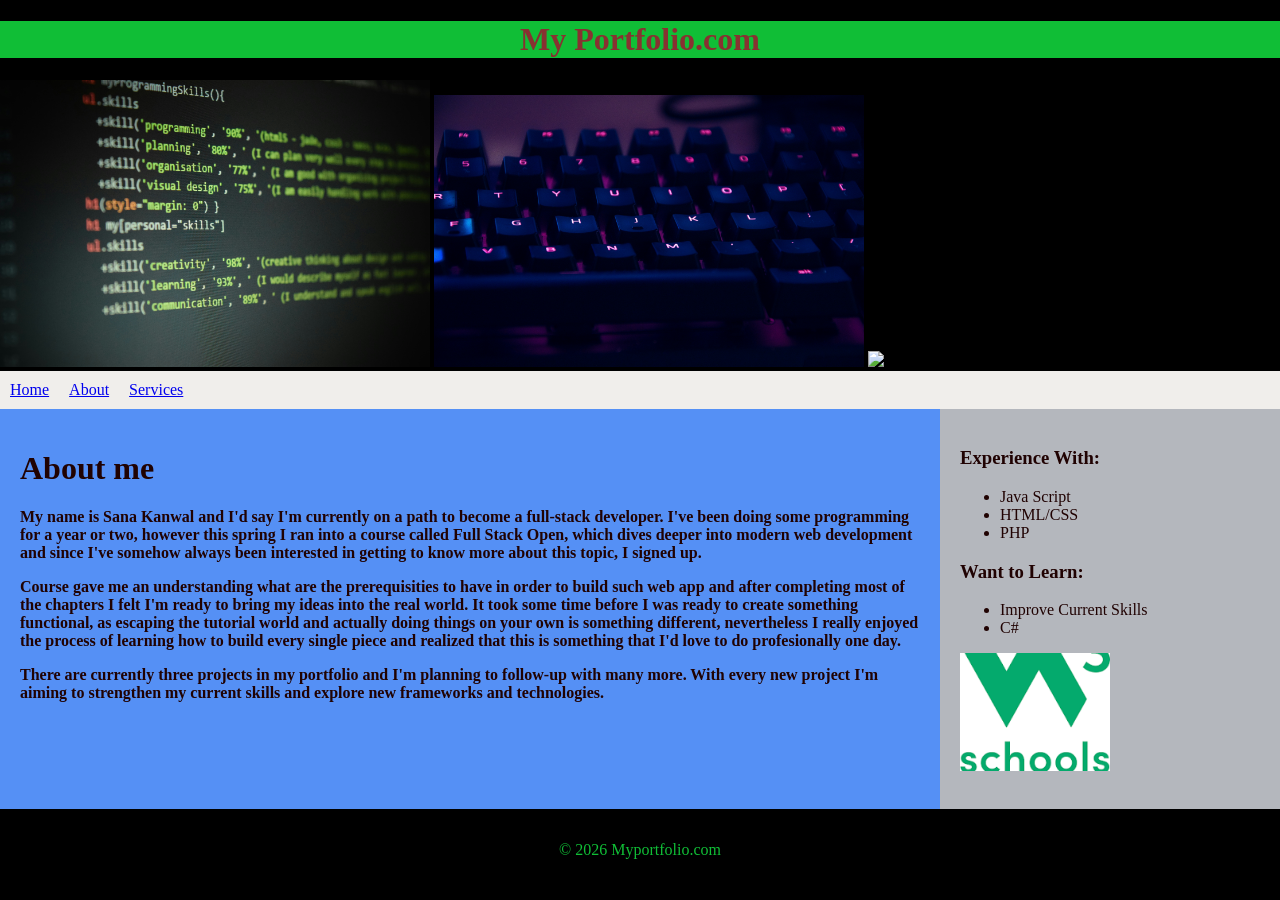
==== myfirstweb.html @ 874ddf60 "All files move to Repository" ====
<!DOCTYPE html>
<html lang="en">
<head>
    <meta charset="UTF-8">
    <meta name="viewport" content="width=device-width, initial-scale=1.0">
    <title>Myportfolio.com</title>
    <link rel="icon" type="image/x-icon" href="/fevicone.png">
    <style>
        /* CSS to create the layout */
        body { font-family:cursive; margin: 0; color: #200202; background-color: black;}
        header { background:black; color: #883131; text-align: center;}
        nav { background: #f0eeeb;color:white; padding: 10px; display: flex; justify-content: left; gap: 20px; }
        .container { display: flex; min-height: 400px; }
        main { flex: 3; padding: 20px; background: #5590f5; }
        aside { flex: 1; padding: 20px; background: #b4b7bd; }
        footer { background: black; color: rgb(16, 190, 54); text-align: center; padding: 1rem; }
    </style>
</head>
<body>

    <header><h1 style="background-color:rgb(16, 190, 54);">My Portfolio.com</h1></header>
    <img src="img-2.jpg" width="430"></img>
    <img src="img-5.jpg" width="430"></img>
<img src="img-3.jpg" width="430"></img>
    
    <nav>
        <a href="index.html">Home</a>
        <a href="myfirstweb.html">About</a>
        <a href="services.html">Services</a>
    </nav>

    <div class="container">
        <main>
            <h1>About me</h1>

            <p><b>My name is Sana Kanwal and I'd say I'm currently on a path to become a full-stack developer. I've been doing some programming for a year or two, however this spring I ran into a course called Full Stack Open, which dives deeper into modern web development and since I've somehow always been interested in getting to know more about this topic, I signed up.</b></p>
<p><b>Course gave me an understanding what are the prerequisities to have in order to build such web app and after completing most of the chapters I felt I'm ready to bring my ideas into the real world. It took some time before I was ready to create something functional, as escaping the tutorial world and actually doing things on your own is something different, nevertheless I really enjoyed the process of learning how to build every single piece and realized that this is something that I'd love to do profesionally one day.</b></p>
<p><b>There are currently three projects in my portfolio and I'm planning to follow-up with many more. With every new project I'm aiming to strengthen my current skills and explore new frameworks and technologies.</b></p>

        </main>
        <aside>
            <h3>Experience With:</h3>
            <ul>
                <li>Java Script</li>
                <li>HTML/CSS</li>
                <li>PHP</li>
                
            </ul>
            <h3>Want to Learn:</h3>
            <ul>
                <li>Improve Current Skills</li>
                <li>C#</li>
            </ul>
            <a href="https://www.w3schools.com/html/"><img src="download.png" width="150"></img></a>

        </aside>
    </div>

    <footer><p>&copy; 2026 Myportfolio.com</p></footer>

</body
</html>
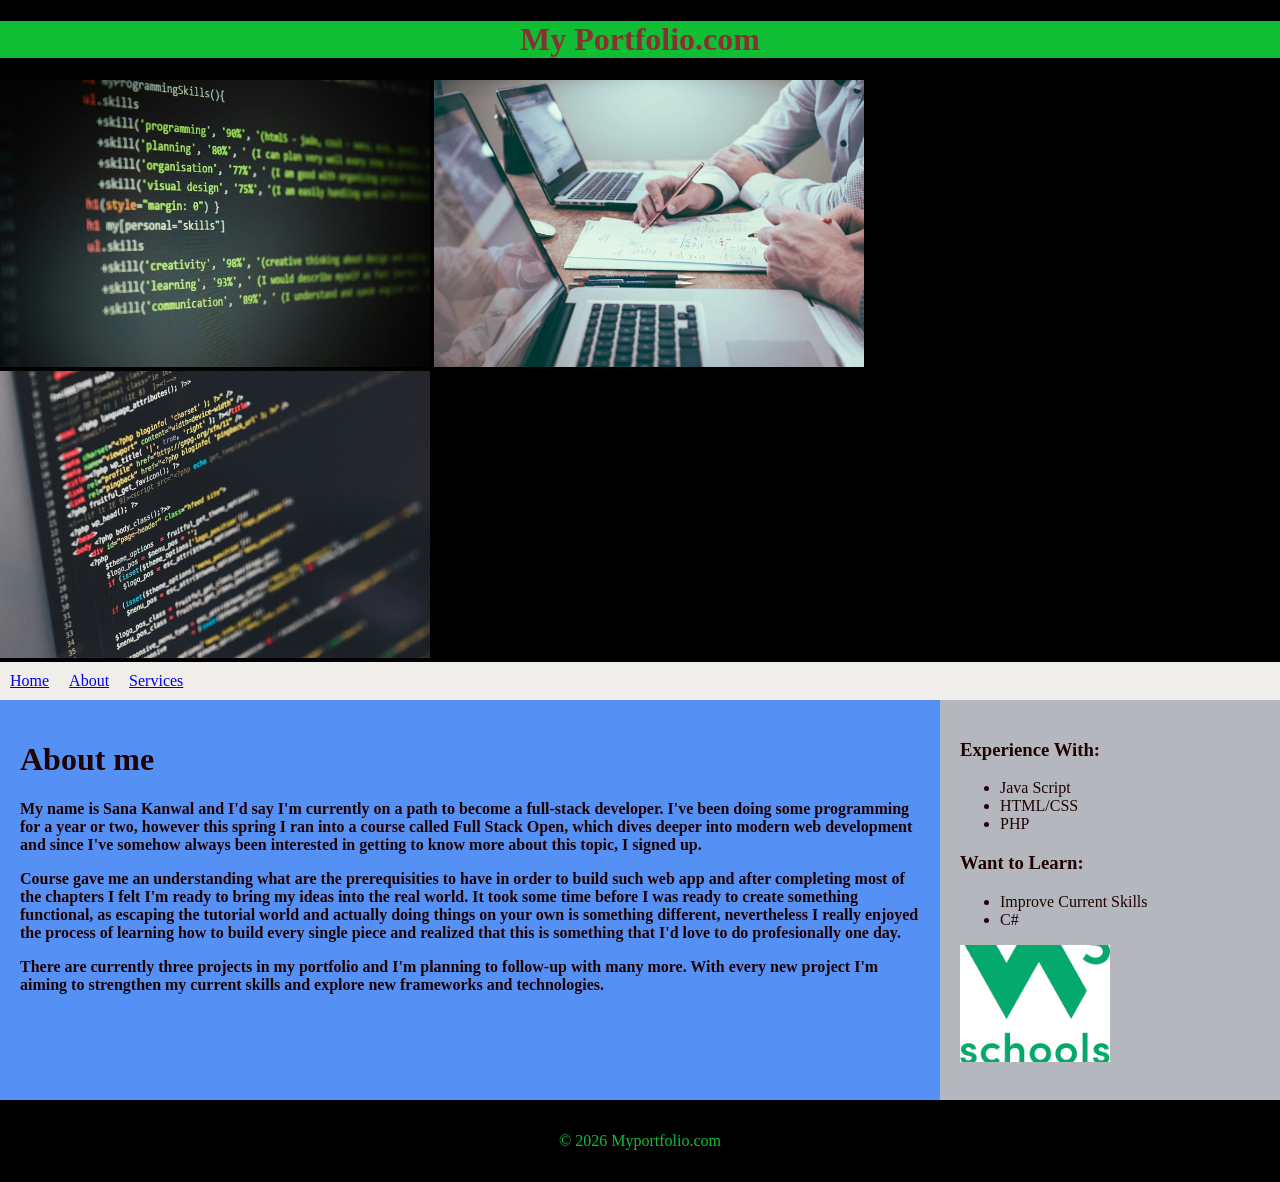
==== commit 38944057: "images moved t folder with correct name and file size" ====
--- a/myfirstweb.html
+++ b/myfirstweb.html
@@ -19,9 +19,9 @@
 <body>
 
     <header><h1 style="background-color:rgb(16, 190, 54);">My Portfolio.com</h1></header>
-    <img src="img-2.jpg" width="430"></img>
-    <img src="img-5.jpg" width="430"></img>
-<img src="img-3.jpg" width="430"></img>
+    <img src="/images/codes-img1.jpg" width="430"></img>
+    <img src="/images/keyboard-tble.jpg" width="430"></img>
+<img src="/images/codes-img2.jpg" width="430"></img>
     
     <nav>
         <a href="index.html">Home</a>
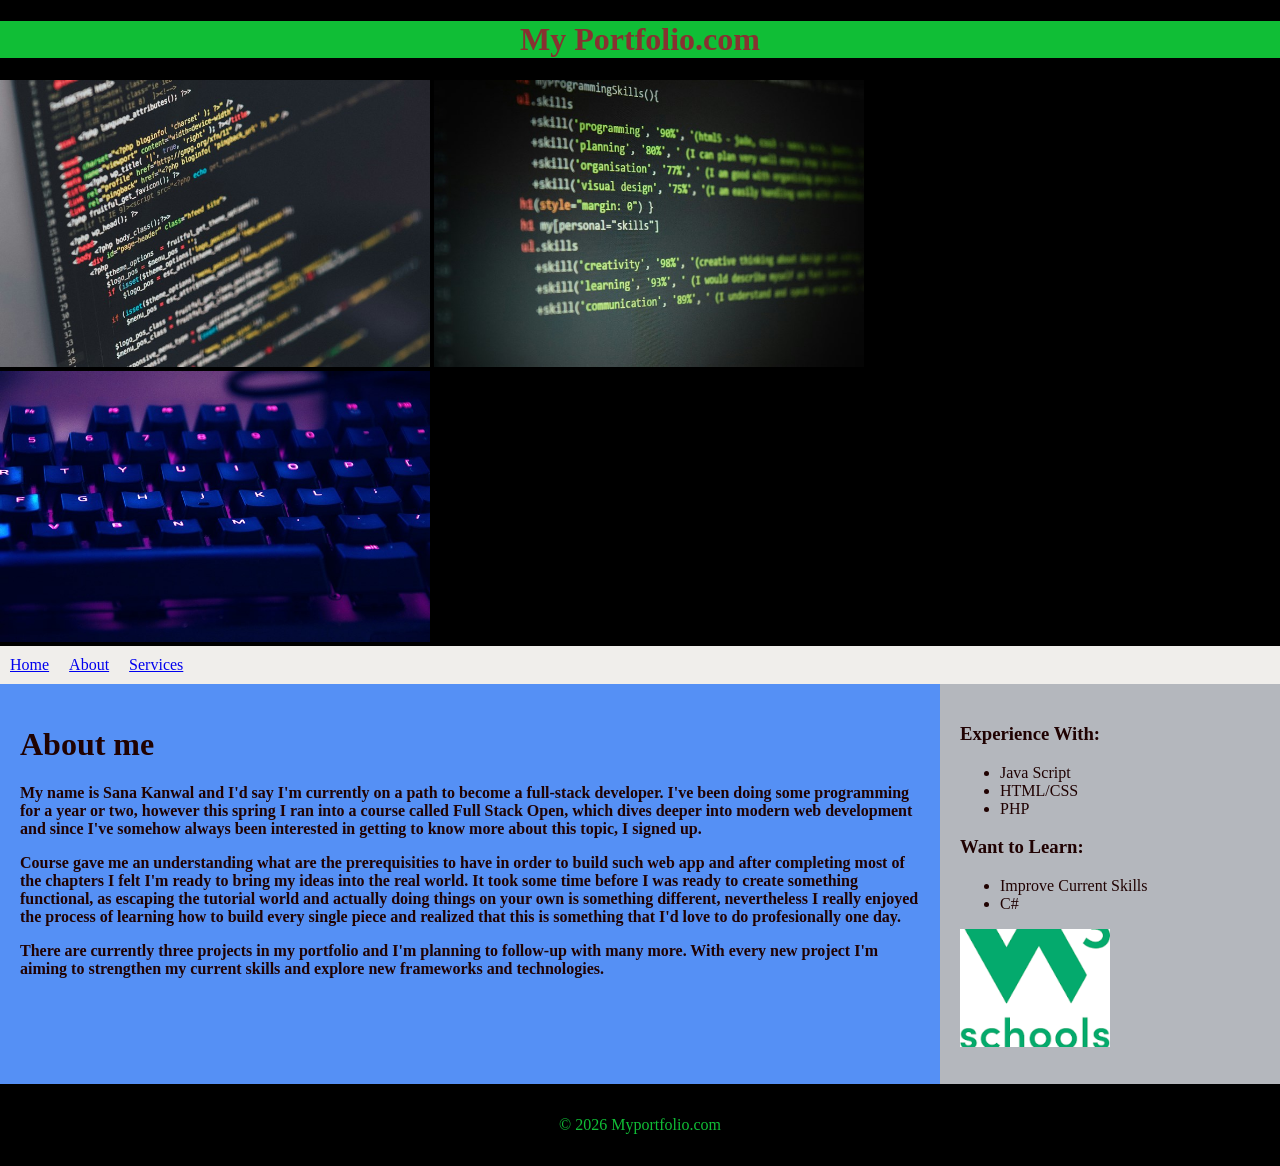
==== commit e7ca0ca4: "" ====
--- a/myfirstweb.html
+++ b/myfirstweb.html
@@ -4,7 +4,7 @@
     <meta charset="UTF-8">
     <meta name="viewport" content="width=device-width, initial-scale=1.0">
     <title>Myportfolio.com</title>
-    <link rel="icon" type="image/x-icon" href="/fevicone.png">
+    <link rel="icon" type="image/x-icon" href="/images/fav-icon.png">
     <style>
         /* CSS to create the layout */
         body { font-family:cursive; margin: 0; color: #200202; background-color: black;}
@@ -19,16 +19,17 @@
 <body>
 
     <header><h1 style="background-color:rgb(16, 190, 54);">My Portfolio.com</h1></header>
-    <img src="/images/codes-img1.jpg" width="430"></img>
-    <img src="/images/keyboard-tble.jpg" width="430"></img>
-<img src="/images/codes-img2.jpg" width="430"></img>
-    
+ <div>
+    <img src="/images/codes-img2.jpg" width =430>
+    <img src="/images/codesimg1.jpg" width="430">
+    <img src="images/keyboard.jpg" width="430">
+
+ </div>   
     <nav>
-        <a href="index.html">Home</a>
+        <a  href="index.html">Home</a>
         <a href="myfirstweb.html">About</a>
         <a href="services.html">Services</a>
     </nav>
-
     <div class="container">
         <main>
             <h1>About me</h1>
@@ -51,7 +52,7 @@
                 <li>Improve Current Skills</li>
                 <li>C#</li>
             </ul>
-            <a href="https://www.w3schools.com/html/"><img src="download.png" width="150"></img></a>
+            <a href="https://www.w3schools.com/html/"><img src="/images/w3school.png" width="150"></img></a>
 
         </aside>
     </div>
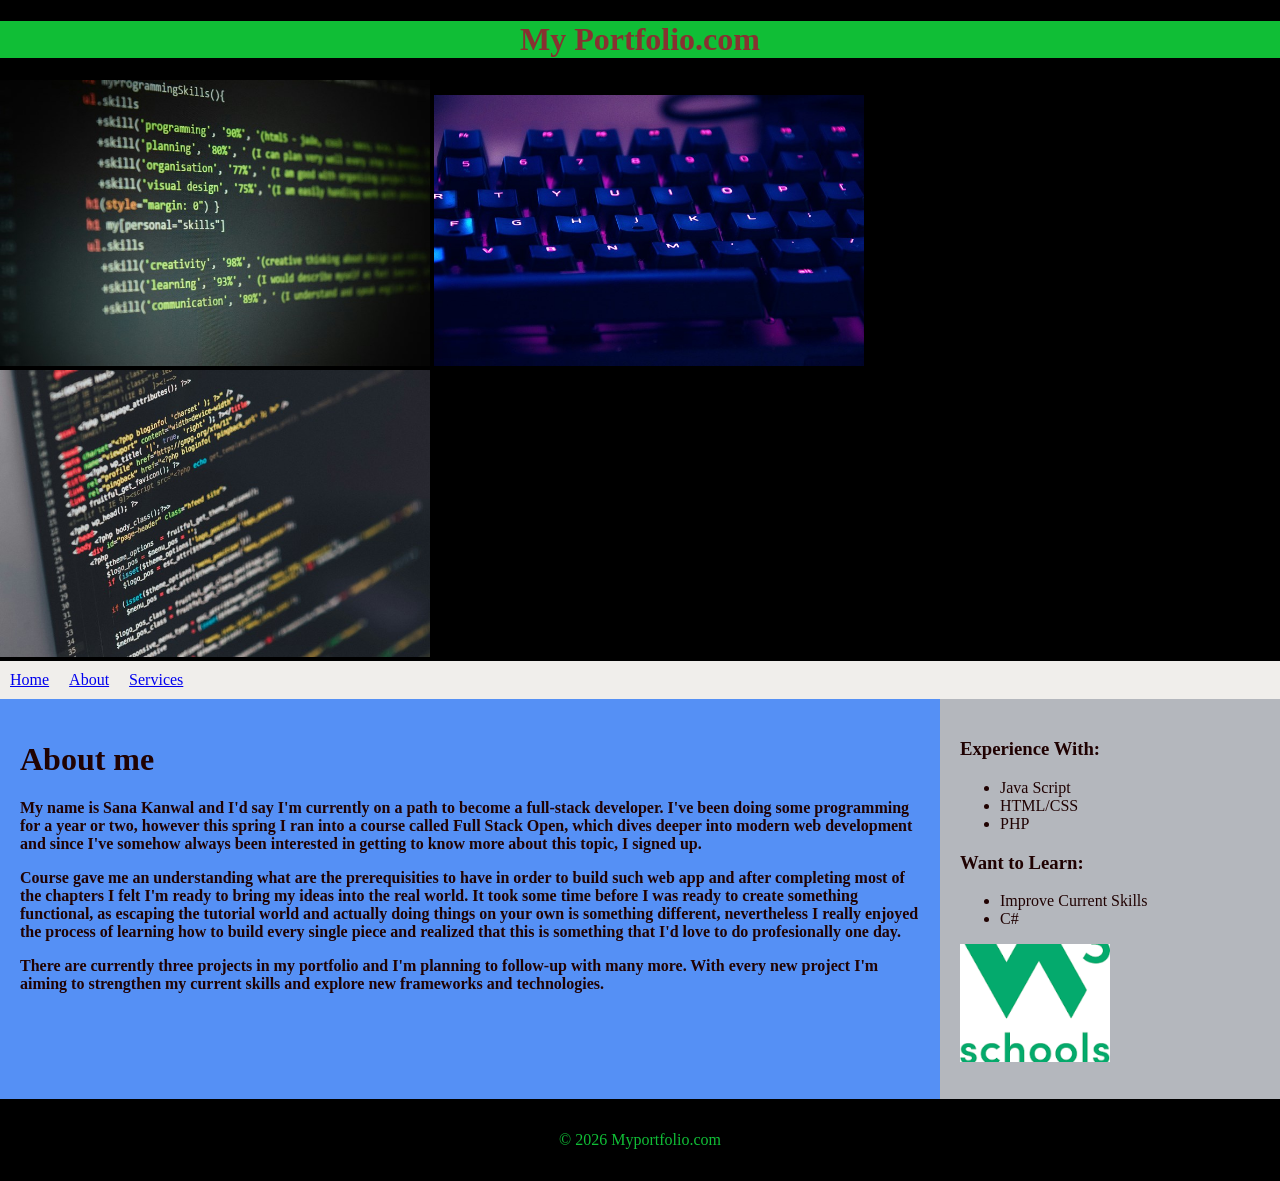
==== commit d7d707e2: "div command add with images" ====
--- a/myfirstweb.html
+++ b/myfirstweb.html
@@ -20,9 +20,10 @@
 
     <header><h1 style="background-color:rgb(16, 190, 54);">My Portfolio.com</h1></header>
  <div>
-    <img src="/images/codes-img2.jpg" width =430>
-    <img src="/images/codesimg1.jpg" width="430">
+    <img src="/images/Codes1.jpg" width =430>
+    
     <img src="images/keyboard.jpg" width="430">
+    <img src="/images/codes2.jpg" width="430">
 
  </div>   
     <nav>
